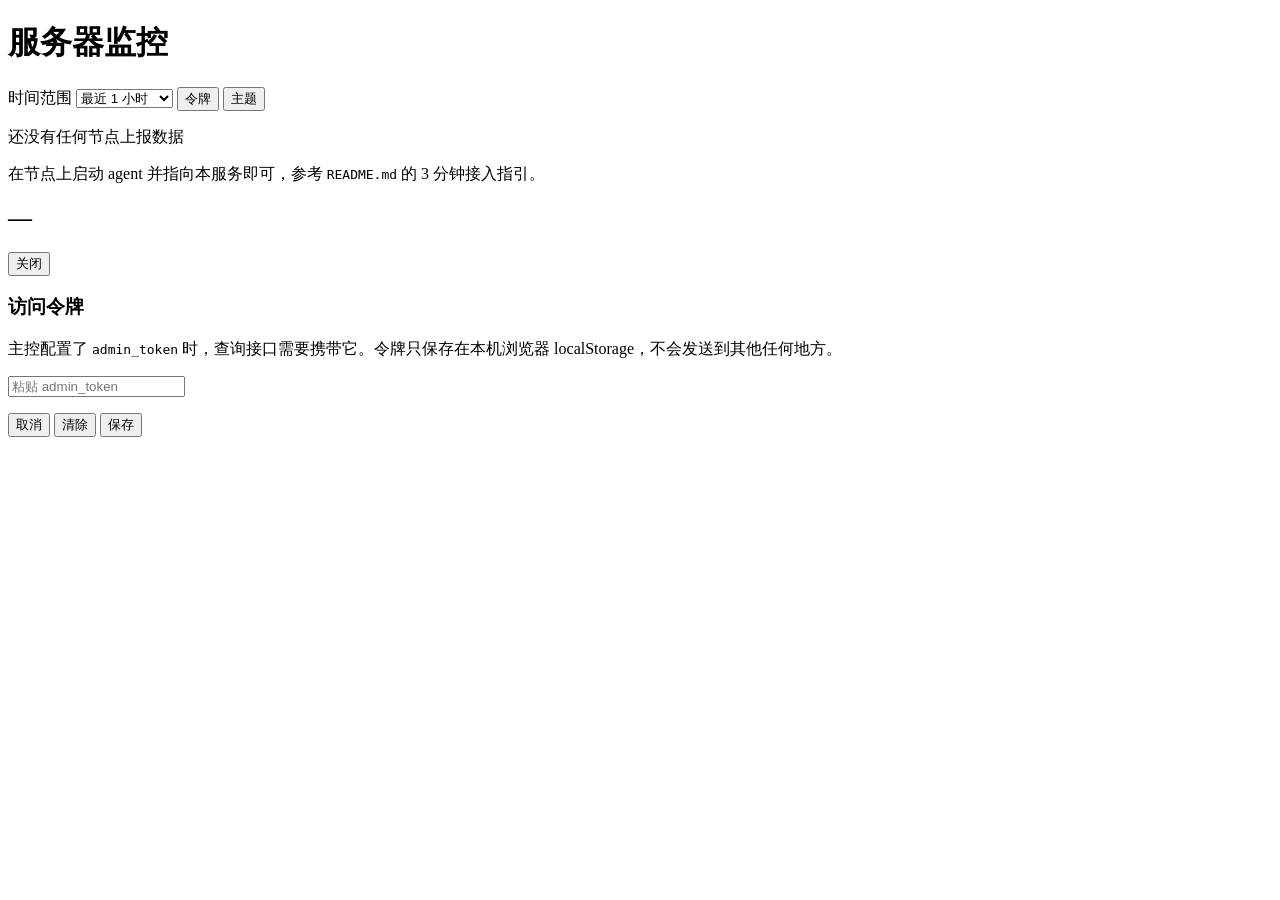
==== master/web/index.html @ 488641b8 "init: 单向服务器监控 agent / master（v1.2.0） 架构上的核心性质：agent 只 POST，master 只应答，主控不具备操作节点的手段。 这条性质由 scripts/se" ====
<!DOCTYPE html>
<html lang="zh-CN">
<head>
<meta charset="utf-8">
<meta name="viewport" content="width=device-width, initial-scale=1">
<title>服务器监控</title>
<link rel="stylesheet" href="/style.css">
</head>
<body>
<header class="topbar">
  <div class="brand">
    <span class="pulse" id="pulse"></span>
    <h1 id="title">服务器监控</h1>
  </div>

  <div class="chips" id="summary"></div>

  <div class="tools">
    <label class="field">
      <span>时间范围</span>
      <select id="range">
        <option value="15">最近 15 分钟</option>
        <option value="60" selected>最近 1 小时</option>
        <option value="360">最近 6 小时</option>
        <option value="1440">最近 24 小时</option>
        <option value="10080">最近 7 天</option>
      </select>
    </label>
    <button id="tokenBtn" class="icon-btn" title="设置访问令牌">令牌</button>
    <button id="themeBtn" class="icon-btn" title="切换主题">主题</button>
  </div>
</header>

<main>
  <section id="grid" class="grid"></section>
  <div id="empty" class="empty hidden">
    <p class="empty-title">还没有任何节点上报数据</p>
    <p class="empty-sub">在节点上启动 agent 并指向本服务即可，参考 <code>README.md</code> 的 3 分钟接入指引。</p>
  </div>
  <p id="error" class="error hidden"></p>
</main>

<aside id="drawer" class="drawer hidden" aria-hidden="true">
  <div class="drawer-head">
    <div>
      <h2 id="drawerTitle">—</h2>
      <p id="drawerSub" class="muted"></p>
    </div>
    <button id="drawerClose" class="icon-btn">关闭</button>
  </div>
  <div id="drawerBody" class="drawer-body"></div>
</aside>
<div id="scrim" class="scrim hidden"></div>

<div id="tokenModal" class="modal hidden">
  <div class="modal-box">
    <h3>访问令牌</h3>
    <p class="muted">主控配置了 <code>admin_token</code> 时，查询接口需要携带它。令牌只保存在本机浏览器 localStorage，不会发送到其他任何地方。</p>
    <input id="tokenInput" type="password" placeholder="粘贴 admin_token" autocomplete="off">
    <p id="tokenHint" class="muted small"></p>
    <div class="modal-actions">
      <button id="tokenCancel" class="icon-btn">取消</button>
      <button id="tokenClear" class="icon-btn">清除</button>
      <button id="tokenSave" class="primary">保存</button>
    </div>
  </div>
</div>

<script src="/app.js"></script>
</body>
</html>
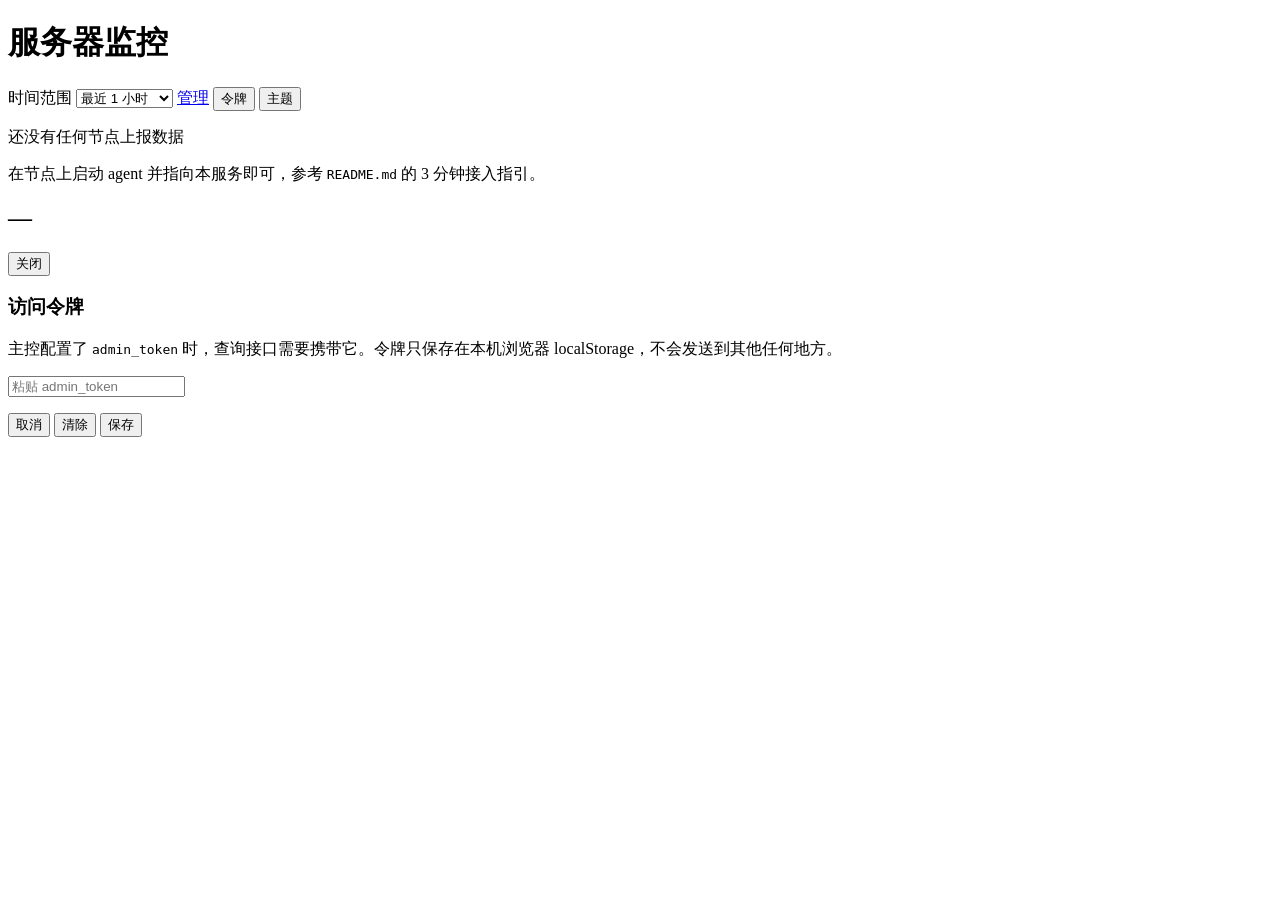
==== commit 72572449: "feat: 管理后台（账号登录、令牌管理、一键安装）v1.3.0 主控新增 Web 管理后台：独立管理员账号登录，节点令牌与安装码可在后台 手动填写或随机生成，并为每个节点给出 Linux / Win" ====
--- a/master/web/index.html
+++ b/master/web/index.html
@@ -26,6 +26,7 @@
         <option value="10080">最近 7 天</option>
       </select>
     </label>
+    <a class="icon-btn" href="/admin.html" title="节点与令牌管理">管理</a>
     <button id="tokenBtn" class="icon-btn" title="设置访问令牌">令牌</button>
     <button id="themeBtn" class="icon-btn" title="切换主题">主题</button>
   </div>
